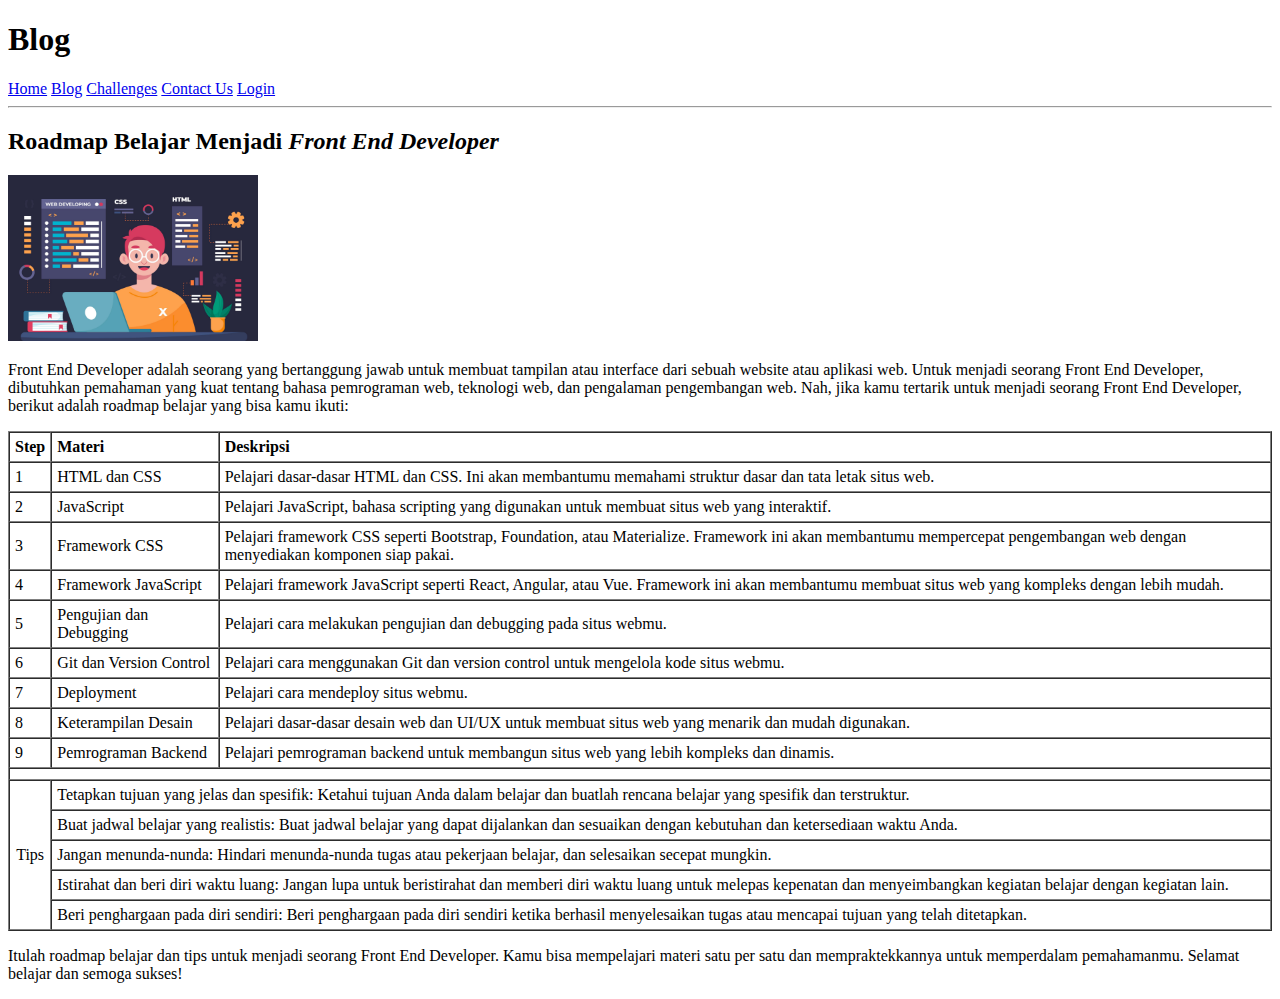
==== blog.html @ 130d22da "Add files via upload" ====
<!DOCTYPE html>
<html lang="id">
  <head>
    <meta charset="UTF-8" />
    <title>Blog</title>
  </head>
  <body>
    <header>
      <h1>Blog</h1>

      <nav>
        <a href="index.html">Home</a>
        <a href="blog.html">Blog</a>
        <a href="challenges.html">Challenges</a>
        <a href="contact.html">Contact Us</a>
        <a href="login.html">Login</a>
      </nav>
    </header>

    <hr />

    <article>
      <header>
        <h2>Roadmap Belajar Menjadi <em>Front End Developer</em></h2>

        <img src="assets/img/blog.jpg" alt="Front End Developer" width="250" />
      </header>

      <p>
        Front End Developer adalah seorang yang bertanggung jawab untuk membuat
        tampilan atau interface dari sebuah website atau aplikasi web. Untuk
        menjadi seorang Front End Developer, dibutuhkan pemahaman yang kuat
        tentang bahasa pemrograman web, teknologi web, dan pengalaman
        pengembangan web. Nah, jika kamu tertarik untuk menjadi seorang Front
        End Developer, berikut adalah roadmap belajar yang bisa kamu ikuti:
      </p>

      <table border="1" cellspacing="0" cellpadding="5">
        <thead>
          <tr align="left">
            <th>Step</th>
            <th>Materi</th>
            <th>Deskripsi</th>
          </tr>
        </thead>
        <tbody>
          <tr>
            <td>1</td>
            <td>HTML dan CSS</td>
            <td>
              Pelajari dasar-dasar HTML dan CSS. Ini akan membantumu memahami
              struktur dasar dan tata letak situs web.
            </td>
          </tr>
          <tr>
            <td>2</td>
            <td>JavaScript</td>
            <td>
              Pelajari JavaScript, bahasa scripting yang digunakan untuk membuat
              situs web yang interaktif.
            </td>
          </tr>
          <tr>
            <td>3</td>
            <td>Framework CSS</td>
            <td>
              Pelajari framework CSS seperti Bootstrap, Foundation, atau
              Materialize. Framework ini akan membantumu mempercepat
              pengembangan web dengan menyediakan komponen siap pakai.
            </td>
          </tr>
          <tr>
            <td>4</td>
            <td>Framework JavaScript</td>
            <td>
              Pelajari framework JavaScript seperti React, Angular, atau Vue.
              Framework ini akan membantumu membuat situs web yang kompleks
              dengan lebih mudah.
            </td>
          </tr>
          <tr>
            <td>5</td>
            <td>Pengujian dan Debugging</td>
            <td>
              Pelajari cara melakukan pengujian dan debugging pada situs webmu.
            </td>
          </tr>
          <tr>
            <td>6</td>
            <td>Git dan Version Control</td>
            <td>
              Pelajari cara menggunakan Git dan version control untuk mengelola
              kode situs webmu.
            </td>
          </tr>
          <tr>
            <td>7</td>
            <td>Deployment</td>
            <td>Pelajari cara mendeploy situs webmu.</td>
          </tr>
          <tr>
            <td>8</td>
            <td>Keterampilan Desain</td>
            <td>
              Pelajari dasar-dasar desain web dan UI/UX untuk membuat situs web
              yang menarik dan mudah digunakan.
            </td>
          </tr>
          <tr>
            <td>9</td>
            <td>Pemrograman Backend</td>
            <td>
              Pelajari pemrograman backend untuk membangun situs web yang lebih
              kompleks dan dinamis.
            </td>
          </tr>
          <tr>
            <td colspan="3"></td>
          </tr>
          <tr align="center">
            <td rowspan="6">Tips</td>
          </tr>
          <tr>
            <td colspan="2">
              Tetapkan tujuan yang jelas dan spesifik: Ketahui tujuan Anda dalam
              belajar dan buatlah rencana belajar yang spesifik dan terstruktur.
            </td>
          </tr>
          <tr>
            <td colspan="2">
              Buat jadwal belajar yang realistis: Buat jadwal belajar yang dapat
              dijalankan dan sesuaikan dengan kebutuhan dan ketersediaan waktu
              Anda.
            </td>
          </tr>
          <tr>
            <td colspan="2">
              Jangan menunda-nunda: Hindari menunda-nunda tugas atau pekerjaan
              belajar, dan selesaikan secepat mungkin.
            </td>
          </tr>
          <tr>
            <td colspan="2">
              Istirahat dan beri diri waktu luang: Jangan lupa untuk
              beristirahat dan memberi diri waktu luang untuk melepas kepenatan
              dan menyeimbangkan kegiatan belajar dengan kegiatan lain.
            </td>
          </tr>
          <tr>
            <td colspan="2">
              Beri penghargaan pada diri sendiri: Beri penghargaan pada diri
              sendiri ketika berhasil menyelesaikan tugas atau mencapai tujuan
              yang telah ditetapkan.
            </td>
          </tr>
        </tbody>
      </table>

      <p>
        Itulah roadmap belajar dan tips untuk menjadi seorang Front End
        Developer. Kamu bisa mempelajari materi satu per satu dan
        mempraktekkannya untuk memperdalam pemahamanmu. Selamat belajar dan
        semoga sukses!
      </p>
    </article>
  </body>
</html>
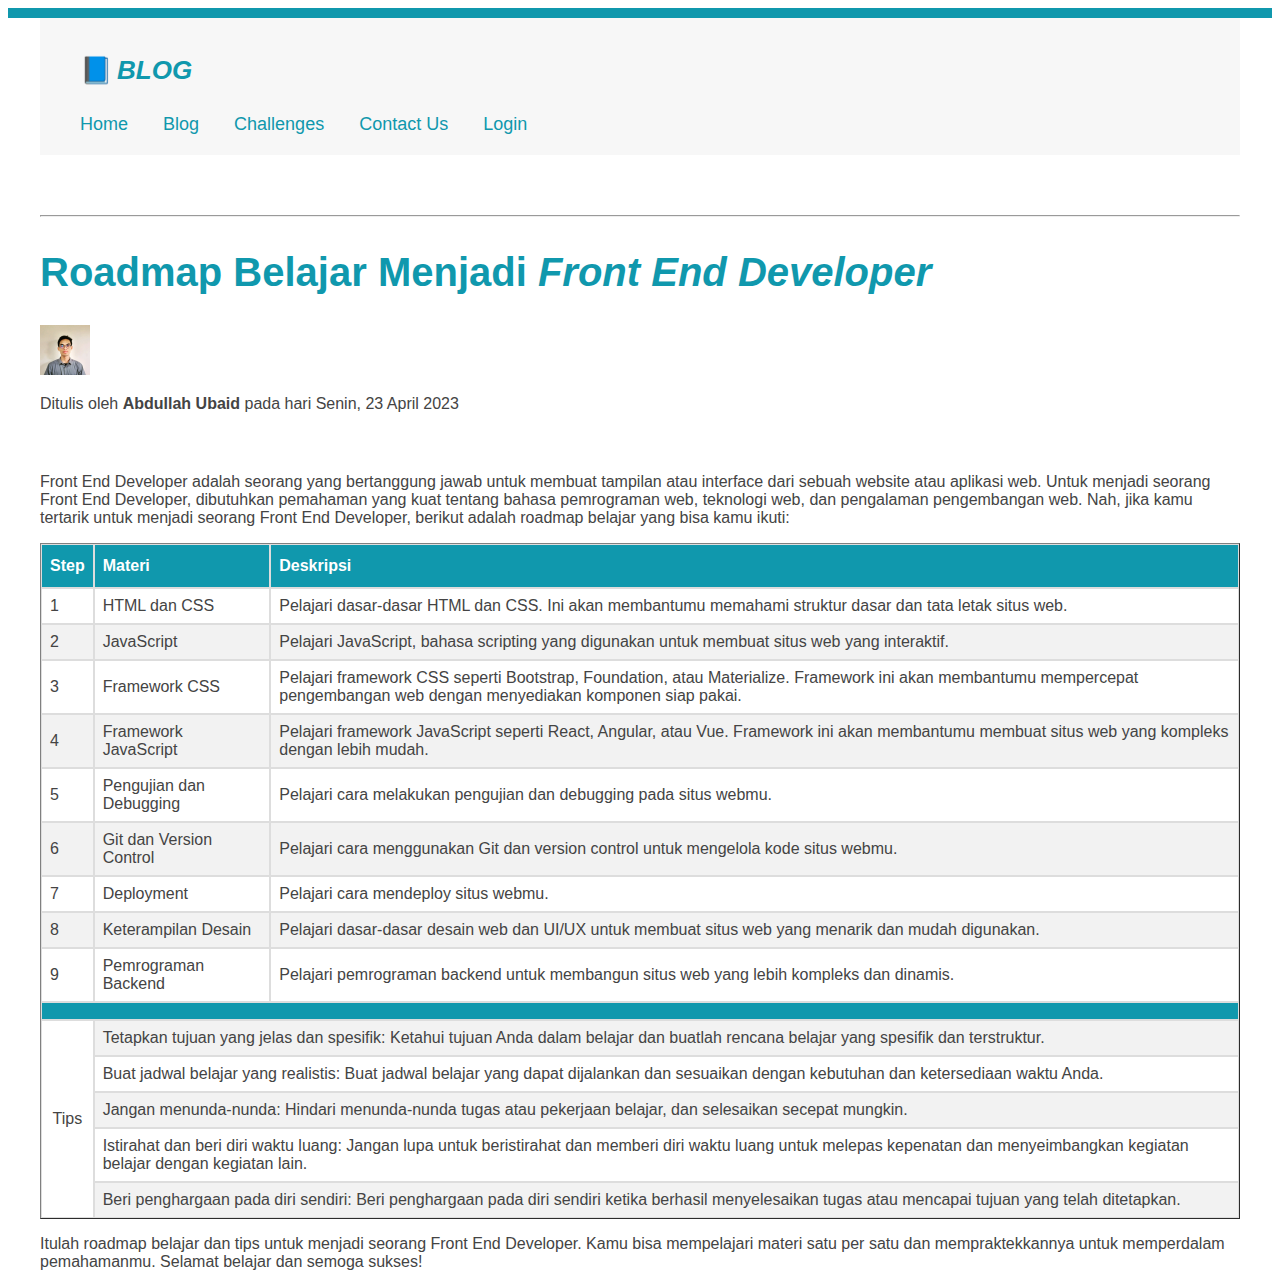
==== commit 3f3a2709: "Add files via upload" ====
--- a/blog.html
+++ b/blog.html
@@ -3,165 +3,184 @@
   <head>
     <meta charset="UTF-8" />
     <title>Blog</title>
+    <link rel="stylesheet" href="custom.css" />
   </head>
   <body>
-    <header>
-      <h1>Blog</h1>
+    <div class="container">
+      <header class="main-header">
+        <h1>&#128216;Blog</h1>
 
-      <nav>
-        <a href="index.html">Home</a>
-        <a href="blog.html">Blog</a>
-        <a href="challenges.html">Challenges</a>
-        <a href="contact.html">Contact Us</a>
-        <a href="login.html">Login</a>
-      </nav>
-    </header>
-
-    <hr />
-
-    <article>
-      <header>
-        <h2>Roadmap Belajar Menjadi <em>Front End Developer</em></h2>
-
-        <img src="assets/img/blog.jpg" alt="Front End Developer" width="250" />
+        <nav>
+          <a href="index.html">Home</a>
+          <a href="blog.html">Blog</a>
+          <a href="challenges.html">Challenges</a>
+          <a href="contact.html">Contact Us</a>
+          <a href="login.html">Login</a>
+        </nav>
       </header>
 
-      <p>
-        Front End Developer adalah seorang yang bertanggung jawab untuk membuat
-        tampilan atau interface dari sebuah website atau aplikasi web. Untuk
-        menjadi seorang Front End Developer, dibutuhkan pemahaman yang kuat
-        tentang bahasa pemrograman web, teknologi web, dan pengalaman
-        pengembangan web. Nah, jika kamu tertarik untuk menjadi seorang Front
-        End Developer, berikut adalah roadmap belajar yang bisa kamu ikuti:
-      </p>
+      <hr />
 
-      <table border="1" cellspacing="0" cellpadding="5">
-        <thead>
-          <tr align="left">
-            <th>Step</th>
-            <th>Materi</th>
-            <th>Deskripsi</th>
-          </tr>
-        </thead>
-        <tbody>
-          <tr>
-            <td>1</td>
-            <td>HTML dan CSS</td>
-            <td>
-              Pelajari dasar-dasar HTML dan CSS. Ini akan membantumu memahami
-              struktur dasar dan tata letak situs web.
-            </td>
-          </tr>
-          <tr>
-            <td>2</td>
-            <td>JavaScript</td>
-            <td>
-              Pelajari JavaScript, bahasa scripting yang digunakan untuk membuat
-              situs web yang interaktif.
-            </td>
-          </tr>
-          <tr>
-            <td>3</td>
-            <td>Framework CSS</td>
-            <td>
-              Pelajari framework CSS seperti Bootstrap, Foundation, atau
-              Materialize. Framework ini akan membantumu mempercepat
-              pengembangan web dengan menyediakan komponen siap pakai.
-            </td>
-          </tr>
-          <tr>
-            <td>4</td>
-            <td>Framework JavaScript</td>
-            <td>
-              Pelajari framework JavaScript seperti React, Angular, atau Vue.
-              Framework ini akan membantumu membuat situs web yang kompleks
-              dengan lebih mudah.
-            </td>
-          </tr>
-          <tr>
-            <td>5</td>
-            <td>Pengujian dan Debugging</td>
-            <td>
-              Pelajari cara melakukan pengujian dan debugging pada situs webmu.
-            </td>
-          </tr>
-          <tr>
-            <td>6</td>
-            <td>Git dan Version Control</td>
-            <td>
-              Pelajari cara menggunakan Git dan version control untuk mengelola
-              kode situs webmu.
-            </td>
-          </tr>
-          <tr>
-            <td>7</td>
-            <td>Deployment</td>
-            <td>Pelajari cara mendeploy situs webmu.</td>
-          </tr>
-          <tr>
-            <td>8</td>
-            <td>Keterampilan Desain</td>
-            <td>
-              Pelajari dasar-dasar desain web dan UI/UX untuk membuat situs web
-              yang menarik dan mudah digunakan.
-            </td>
-          </tr>
-          <tr>
-            <td>9</td>
-            <td>Pemrograman Backend</td>
-            <td>
-              Pelajari pemrograman backend untuk membangun situs web yang lebih
-              kompleks dan dinamis.
-            </td>
-          </tr>
-          <tr>
-            <td colspan="3"></td>
-          </tr>
-          <tr align="center">
-            <td rowspan="6">Tips</td>
-          </tr>
-          <tr>
-            <td colspan="2">
-              Tetapkan tujuan yang jelas dan spesifik: Ketahui tujuan Anda dalam
-              belajar dan buatlah rencana belajar yang spesifik dan terstruktur.
-            </td>
-          </tr>
-          <tr>
-            <td colspan="2">
-              Buat jadwal belajar yang realistis: Buat jadwal belajar yang dapat
-              dijalankan dan sesuaikan dengan kebutuhan dan ketersediaan waktu
-              Anda.
-            </td>
-          </tr>
-          <tr>
-            <td colspan="2">
-              Jangan menunda-nunda: Hindari menunda-nunda tugas atau pekerjaan
-              belajar, dan selesaikan secepat mungkin.
-            </td>
-          </tr>
-          <tr>
-            <td colspan="2">
-              Istirahat dan beri diri waktu luang: Jangan lupa untuk
-              beristirahat dan memberi diri waktu luang untuk melepas kepenatan
-              dan menyeimbangkan kegiatan belajar dengan kegiatan lain.
-            </td>
-          </tr>
-          <tr>
-            <td colspan="2">
-              Beri penghargaan pada diri sendiri: Beri penghargaan pada diri
-              sendiri ketika berhasil menyelesaikan tugas atau mencapai tujuan
-              yang telah ditetapkan.
-            </td>
-          </tr>
-        </tbody>
-      </table>
+      <article>
+        <header class="post-header">
+          <h2>Roadmap Belajar Menjadi <em>Front End Developer</em></h2>
 
-      <p>
-        Itulah roadmap belajar dan tips untuk menjadi seorang Front End
-        Developer. Kamu bisa mempelajari materi satu per satu dan
-        mempraktekkannya untuk memperdalam pemahamanmu. Selamat belajar dan
-        semoga sukses!
-      </p>
-    </article>
+          <div class="author-box">
+            <img
+              src="assets/img/abdullah.jpeg"
+              alt="Photo profile"
+              width="50"
+              height="50"
+            />
+
+            <p id="author">
+              Ditulis oleh
+              <strong>Abdullah Ubaid</strong>
+              pada hari Senin, 23 April 2023
+            </p>
+          </div>
+        </header>
+
+        <p>
+          Front End Developer adalah seorang yang bertanggung jawab untuk
+          membuat tampilan atau interface dari sebuah website atau aplikasi web.
+          Untuk menjadi seorang Front End Developer, dibutuhkan pemahaman yang
+          kuat tentang bahasa pemrograman web, teknologi web, dan pengalaman
+          pengembangan web. Nah, jika kamu tertarik untuk menjadi seorang Front
+          End Developer, berikut adalah roadmap belajar yang bisa kamu ikuti:
+        </p>
+
+        <table id="study" border="1" cellspacing="0" cellpadding="5">
+          <thead>
+            <tr align="left">
+              <th>Step</th>
+              <th>Materi</th>
+              <th>Deskripsi</th>
+            </tr>
+          </thead>
+          <tbody>
+            <tr>
+              <td>1</td>
+              <td>HTML dan CSS</td>
+              <td>
+                Pelajari dasar-dasar HTML dan CSS. Ini akan membantumu memahami
+                struktur dasar dan tata letak situs web.
+              </td>
+            </tr>
+            <tr>
+              <td>2</td>
+              <td>JavaScript</td>
+              <td>
+                Pelajari JavaScript, bahasa scripting yang digunakan untuk
+                membuat situs web yang interaktif.
+              </td>
+            </tr>
+            <tr>
+              <td>3</td>
+              <td>Framework CSS</td>
+              <td>
+                Pelajari framework CSS seperti Bootstrap, Foundation, atau
+                Materialize. Framework ini akan membantumu mempercepat
+                pengembangan web dengan menyediakan komponen siap pakai.
+              </td>
+            </tr>
+            <tr>
+              <td>4</td>
+              <td>Framework JavaScript</td>
+              <td>
+                Pelajari framework JavaScript seperti React, Angular, atau Vue.
+                Framework ini akan membantumu membuat situs web yang kompleks
+                dengan lebih mudah.
+              </td>
+            </tr>
+            <tr>
+              <td>5</td>
+              <td>Pengujian dan Debugging</td>
+              <td>
+                Pelajari cara melakukan pengujian dan debugging pada situs
+                webmu.
+              </td>
+            </tr>
+            <tr>
+              <td>6</td>
+              <td>Git dan Version Control</td>
+              <td>
+                Pelajari cara menggunakan Git dan version control untuk
+                mengelola kode situs webmu.
+              </td>
+            </tr>
+            <tr>
+              <td>7</td>
+              <td>Deployment</td>
+              <td>Pelajari cara mendeploy situs webmu.</td>
+            </tr>
+            <tr>
+              <td>8</td>
+              <td>Keterampilan Desain</td>
+              <td>
+                Pelajari dasar-dasar desain web dan UI/UX untuk membuat situs
+                web yang menarik dan mudah digunakan.
+              </td>
+            </tr>
+            <tr>
+              <td>9</td>
+              <td>Pemrograman Backend</td>
+              <td>
+                Pelajari pemrograman backend untuk membangun situs web yang
+                lebih kompleks dan dinamis.
+              </td>
+            </tr>
+            <tr>
+              <td colspan="3"></td>
+            </tr>
+            <tr align="center">
+              <td rowspan="6">Tips</td>
+            </tr>
+            <tr>
+              <td colspan="2">
+                Tetapkan tujuan yang jelas dan spesifik: Ketahui tujuan Anda
+                dalam belajar dan buatlah rencana belajar yang spesifik dan
+                terstruktur.
+              </td>
+            </tr>
+            <tr>
+              <td colspan="2">
+                Buat jadwal belajar yang realistis: Buat jadwal belajar yang
+                dapat dijalankan dan sesuaikan dengan kebutuhan dan ketersediaan
+                waktu Anda.
+              </td>
+            </tr>
+            <tr>
+              <td colspan="2">
+                Jangan menunda-nunda: Hindari menunda-nunda tugas atau pekerjaan
+                belajar, dan selesaikan secepat mungkin.
+              </td>
+            </tr>
+            <tr>
+              <td colspan="2">
+                Istirahat dan beri diri waktu luang: Jangan lupa untuk
+                beristirahat dan memberi diri waktu luang untuk melepas
+                kepenatan dan menyeimbangkan kegiatan belajar dengan kegiatan
+                lain.
+              </td>
+            </tr>
+            <tr>
+              <td colspan="2">
+                Beri penghargaan pada diri sendiri: Beri penghargaan pada diri
+                sendiri ketika berhasil menyelesaikan tugas atau mencapai tujuan
+                yang telah ditetapkan.
+              </td>
+            </tr>
+          </tbody>
+        </table>
+
+        <p>
+          Itulah roadmap belajar dan tips untuk menjadi seorang Front End
+          Developer. Kamu bisa mempelajari materi satu per satu dan
+          mempraktekkannya untuk memperdalam pemahamanmu. Selamat belajar dan
+          semoga sukses!
+        </p>
+      </article>
+    </div>
   </body>
 </html>
--- a/custom.css
+++ b/custom.css
@@ -0,0 +1,105 @@
+body {
+  color: #444444;
+  font-family: sans-serif;
+  border-top: 10px solid #1098ad;
+  position: relative;
+}
+
+h1,
+h2,
+h3 {
+  color: #1098ad;
+}
+
+h1 {
+  font-size: 26px;
+  text-transform: uppercase;
+  font-style: italic;
+}
+
+h2 {
+  font-size: 40px;
+  margin-bottom: 30px;
+}
+
+h1::first-letter {
+  font-style: normal;
+  margin-right: 5px;
+}
+
+.main-header {
+  background-color: #f7f7f7;
+  padding: 20px 40px;
+  margin-bottom: 60px;
+}
+
+.post-header {
+  margin-bottom: 60px;
+}
+
+.container {
+  width: 1200px;
+  margin: 0 auto;
+}
+
+a:link {
+  color: #1098ad;
+  text-decoration: none;
+}
+
+a:visited {
+  color: #1098ad;
+}
+
+a:hover {
+  color: orangered;
+  font-weight: bold;
+  text-decoration: underline dotted orangered;
+}
+
+nav {
+  font-size: 18px;
+}
+
+nav a:link {
+  margin: 10px 30px 0 0;
+  display: inline-block;
+}
+
+nav a:link:last-child {
+  margin-right: 0;
+}
+
+#study td,
+#study th {
+  border: 1px solid #ddd;
+  padding: 8px;
+}
+
+#study tr:nth-child(even) {
+  background-color: #f2f2f2;
+}
+
+#study tr:nth-child(10) {
+  background-color: #1098ad;
+}
+
+#study th {
+  padding-top: 12px;
+  padding-bottom: 12px;
+  text-align: left;
+  background-color: #1098ad;
+  color: white;
+}
+
+.space {
+  width: 100px;
+}
+
+.login {
+  font-size: 25px;
+}
+
+.register {
+  font-size: 25px;
+}
